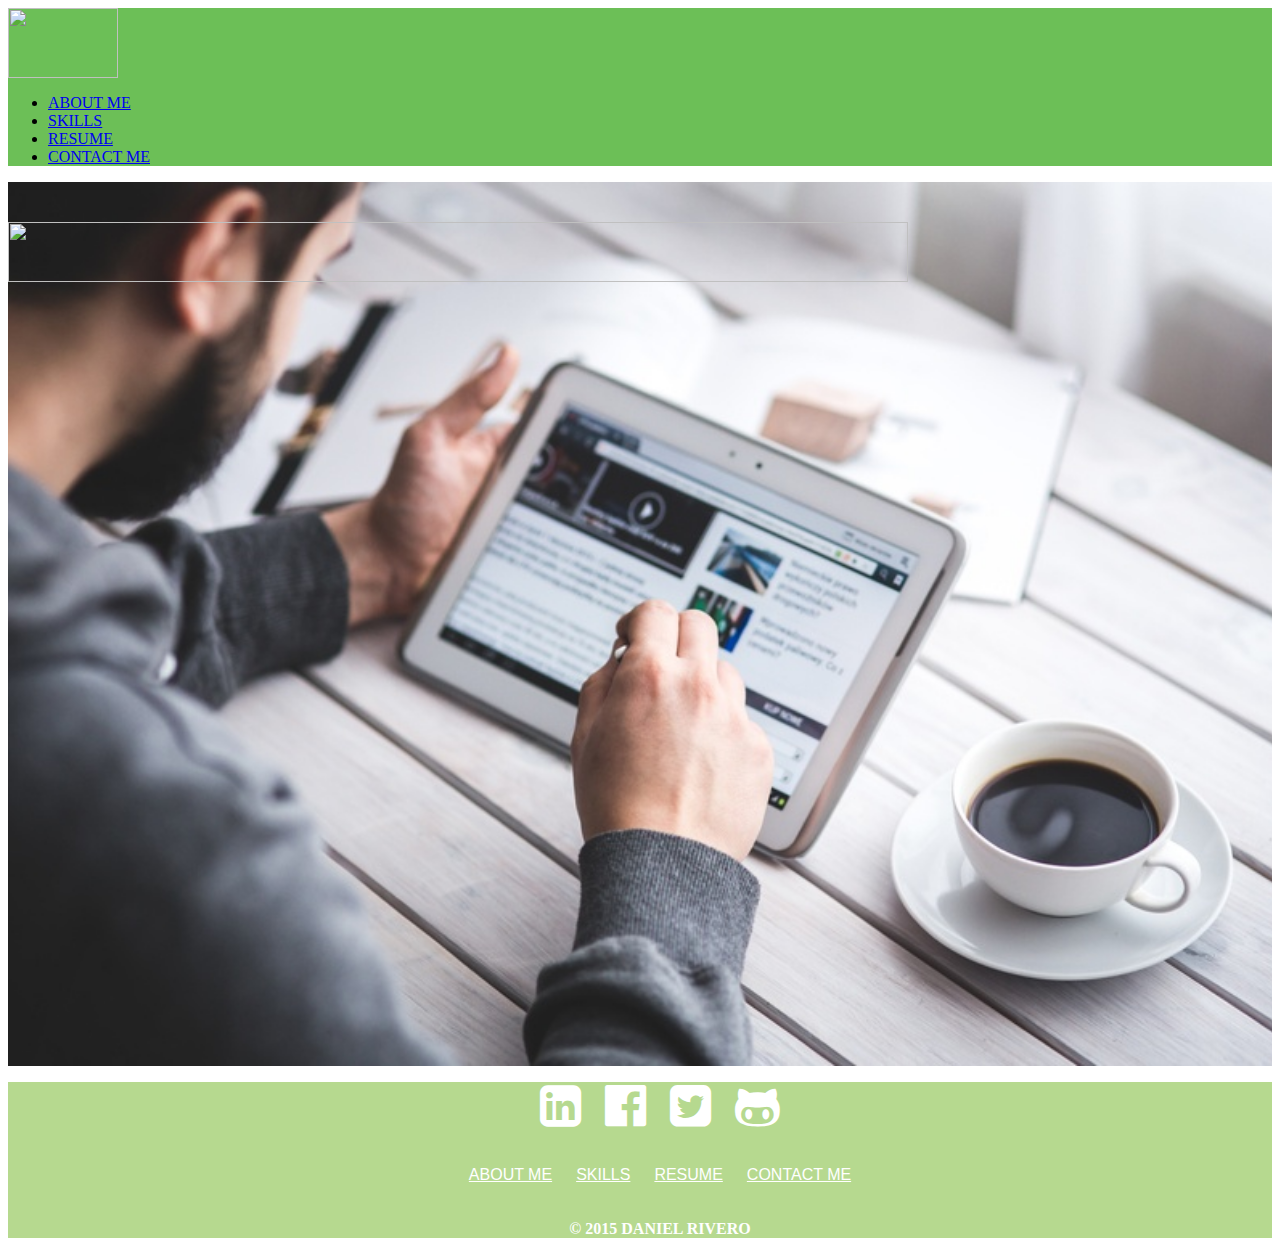
==== public/index.html @ 29a72fa2 "Resume slide down" ====
<!DOCTYPE <html>
<html>
  <head>
    <meta charset="UTF-8">
    <meta name="viewport" content="width=device-width, initial-scale=1.0"/>
    <title>Daniel Rivero | Professional Web Design</title>
    <!--Jquery-->
    <script src="https://ajax.googleapis.com/ajax/libs/jquery/2.1.4/jquery.min.js"></script>

    <!--Materialize Jscript Library-->
    <!-- Compiled and minified JavaScript -->
    <script src="https://cdnjs.cloudflare.com/ajax/libs/materialize/0.97.0/js/materialize.min.js"></script>

    <!-- My Javascript -->
    <script src="js/main.js"></script>

    <!-- Materialize Compiled and modified CSS -->
    <link rel="stylesheet" href="https://cdnjs.cloudflare.com/ajax/libs/materialize/0.97.0/css/materialize.min.css">

    <!-- font awesome -->
    <link href="https://fonts.googleapis.com/icon?family=Material+Icons" rel="stylesheet">
    <link rel="stylesheet" href="https://maxcdn.bootstrapcdn.com/font-awesome/4.4.0/css/font-awesome.min.css">

    <!--My Css -->
    <link rel="stylesheet" href="stylesheets/main.css">

  </head>
  <body>
    <!-- Navbar starts here-->
    <div class="navbar-fixed">
      <nav class="my-navbar">
        <div class="nav-wrapper">
          <a href="index.html" class="brand-logo"><img class="drlogo" src="../images/Dani2-2.png"></a>
          <ul class="right hide-on-med-and-down">
            <li><a href="aboutme.html">ABOUT ME</a></li>
            <li><a href="skills.html">SKILLS</a></li>
            <li><a href="resume.html">RESUME</a></li>
            <li class="active"><a href="contactme.html">CONTACT ME</a></li>
          </ul>
        </div>
      </nav>
    </div>

    <!-- Center content starts here-->
    <div class="home-content">

        <!-- <h1 class="titletext">DANIEL RIVERO | WEB DESIGN<a href=""></h1> -->
        <img class= "maintext" src="/images/nombreB.png">

    </div>
    <!-- Footer starts here-->
    <footer class="page-footer">
      <div class="col s12 footer-col-12 my-text align">
        <ul>
          <li><a class= "smbutton" href="http://pr.linkedin.com/pub/daniel-rivero/2b/3ba/361"><i class="fa fa-linkedin-square fa-3x"></i></a> </li>
          <li><a class= "smbutton" href="https://www.facebook.com/danny.rivs"><i class="fa fa-facebook-official fa-3x"></i></a></li>
          <li><a class= "smbutton" href="http://twitter.com/drivero5"><i class="fa fa-twitter-square fa-3x"></i></a></li>
          <li><a class= "smbutton" href="https://github.com/drivs2"><i class="fa fa-github-alt fa-3x"></i></a></li>
        </ul>
        <ul class= "footerlist">
          <li><a href="aboutme.html" class= "linksatbottom linkun">ABOUT ME</a></li>
          <li><a href="skills.html" class= "linksatbottom linkun">SKILLS</a></li>
          <li><a href="resume.html" class= "linksatbottom linkun">RESUME</a></li>
          <li><a href="contactme.html" class= "linksatbottom linkun">CONTACT ME</a></li>
          <p class= "copyright">© 2015 DANIEL RIVERO</p>
      </div>
    </footer>
  </body>
</html>
---- public/stylesheets/main.css ----
/*
body {
   display: flex;
   min-height: 100vh;
   flex-direction: column;
 }

 main {
   flex: 1 0 auto;
 }*/
/*.home-content {
  background: url("../images/man-coffee-cup-pen2.jpg") 100% no-repeat;
  background-size: 100%;
  height: 100%;
  width: 100%;
  min-height: 600px;
  min-width: 800px;
  margin: 0;
  padding: 0;
}*/

/*.hidden{
 display:none;
}*/

.home-content {
    background: url("../images/man-coffee-cup-pen2.jpg") no-repeat;
    background-size: cover;
    height: 100%;
    width: 100%;

}
.home-contentB {
    background: url("../images/people-office-group-team-large2.jpg") no-repeat;
    background-size: cover;
    height: 100%;
    width: 100%;

}

 /*.titletext {
  font-family: sans-serif;
  font-size: 48pt;
  letter-spacing: 5px;
  font-weight: bold;
  margin-left: 20px;
  margin-top: 0px;
  margin-botom: 0px;
}*/

.maintext{
  width: 100%;
  height: 3.75rem;
  max-width: 56.25rem;
  margin-top: 40px;


}
/*.maintext2{
  width: 100%;
  height: 60px;
  max-width: 436px;
  margin-top: 40px;


}*/

/* main color for nav-bar*/
.my-navbar {
  background-color: #6CBF57;
}

.drlogo {
  height: 4.375rem;
  width:  6.875rem;
}

/* attributes for resume class*/
/*.resumediv{
  text-align: center;
}*/

.resumediv{
  text-align: center;
}
.theresume {
  width: 800px;
  height:1035px;
  position: relative;
  opacity:0;
  -moz-transition: opacity 4s; /* Firefox 4 */
  -webkit-transition: opacity 4s; /* Safari and Chrome */
  -o-transition: opacity 4s;
  transition: opacity 4s;
}
  /*padding-left: 0px !important;
  padding-right: 0px !important;*/
}


.contacttext{
  text-align: center;
  padding-top: 2rem;
}


/*skills*/
.iconlist{
  display:inline; !important;
  text-align: center;
  color: white !important;
  margin-left: 5%;
  margin-right: 3%;
}

.thoseicons{
  display: inline !important;
  margin-top: 20px !important;
}

/*aboutmeclasses*/

.fotoclass{
  text-align: center;
  padding-top: 3rem;
}

.fotoseria{
  width: 400px;
  height: 400px;
  margin: 0 auto;
}

/*bio classes*/

.actualbio{
  font-family: helvetica;
  font-size: 1.5rem;
  text-align: justify;}


/* Attributes for the skills icons*/



.html5{
  height: 150px;
  width: 150px;
}

.cssicon{
  height: 150px;
  width: 107px;
}
.octo{
  height: 150px;
  width: 150px;
}
.jslogo{
  height: 150px;
  width: 150px;
}
.ableton{
  height: 160px;
  width: 164px;
}


.footer-col-12 li {
  display: inline-block;
  vertical-align: middle;
  padding: 0 10px 20px 10px;
  /*width: 100%;*/
}
.page-footer {
  margin-top: 0px !important;
  margin-bottom: 0px !important;
  padding-bottom: 0px !important;
  background-color: #B6D98F !important;
  text-align: center;


}

.smbutton {
   /*color: #A0ABB1;*/
   color: white;
}

.linksatbottom {
  font-family: sans-serif;
  font-size: 16px;
  text-align: center;
  color: white !important;

}



.linkun:hover {
  text-decoration: underline;
}

.copyright {
  text-align: center;
  color: white;
  font-weight: bold;
  margin-bottom: 0;
  padding-bottom: 0;
}
.page-footer{
  width: 100%;
}

.footerlist{
  margin-bottom: 0;
  padding-bottom: 0;
}


.contactA {
  color: black;
  margin-top: 0;
  font-family: helvetica;
  font-size: 6rem;

}


.contactB{
  font-size: 3rem;
  color: black;
}

.emaillink{
  color: #6CBF57 !important;
}
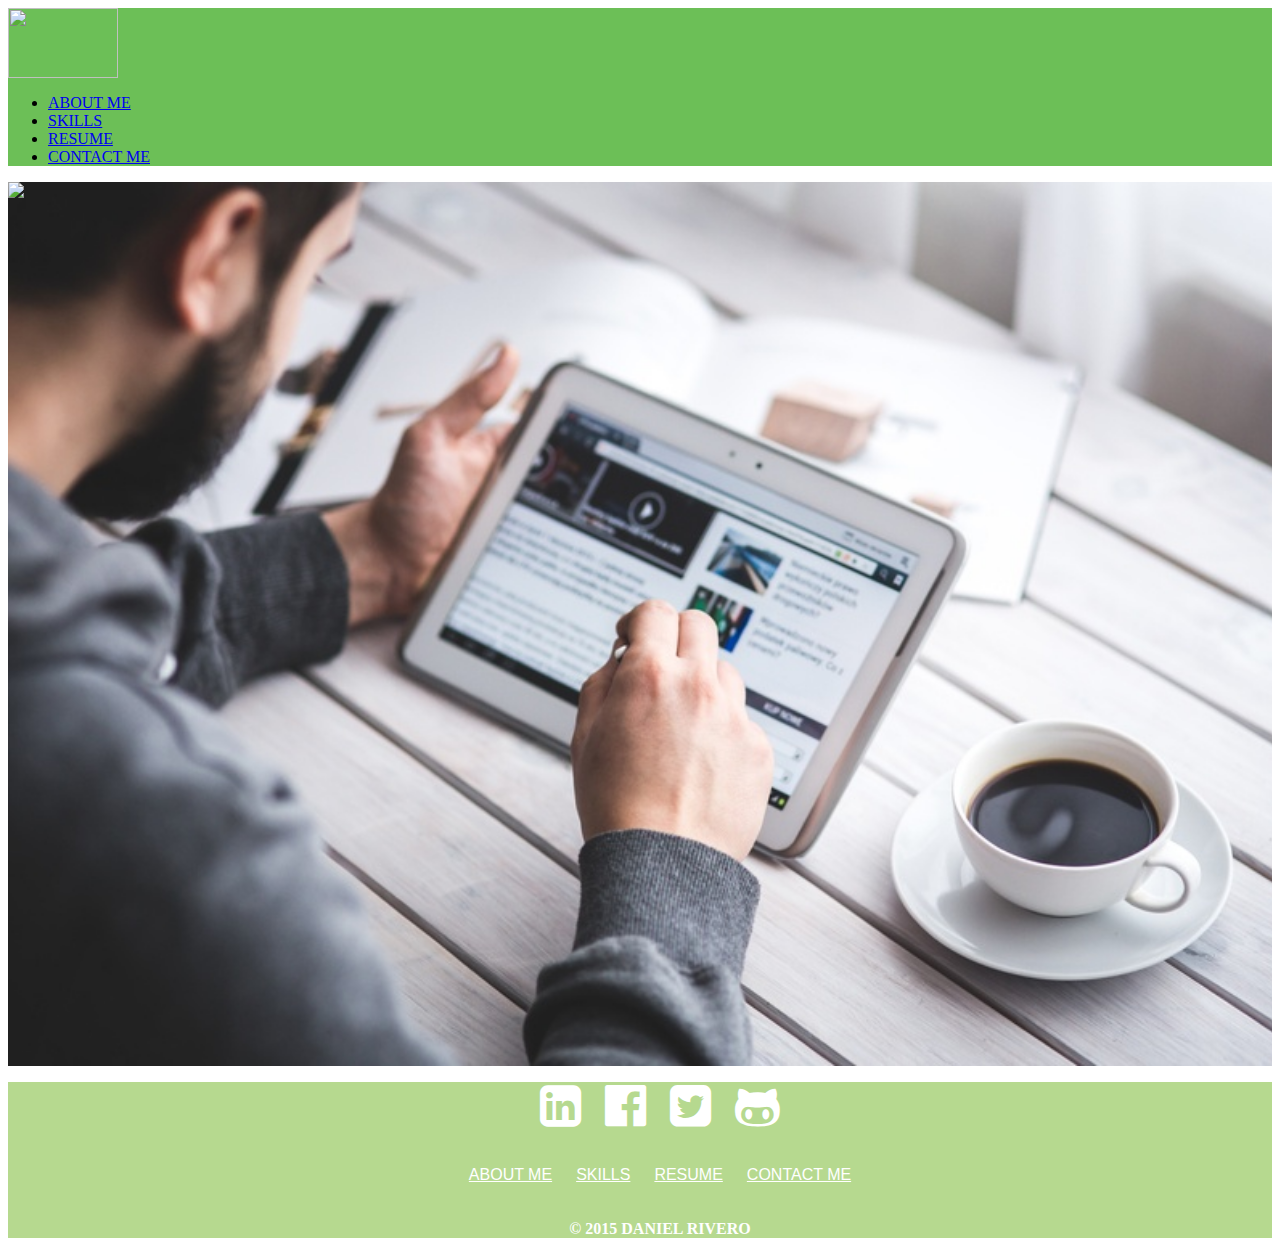
==== commit 2f273233: "responsive attempts" ====
--- a/public/index.html
+++ b/public/index.html
@@ -45,7 +45,7 @@
     <div class="home-content">
 
         <!-- <h1 class="titletext">DANIEL RIVERO | WEB DESIGN<a href=""></h1> -->
-        <img class= "maintext" src="/images/nombreB.png">
+        <img class= "maintext, responsive-img" src="/images/nombreB.png">
 
     </div>
     <!-- Footer starts here-->
--- a/public/stylesheets/main.css
+++ b/public/stylesheets/main.css
@@ -23,6 +23,35 @@
  display:none;
 }*/
 
+
+/* These classes can be added to HTML Elements
+ * to affect visibility on certain displays.
+ */
+.hide-on-small-only
+.hide-on-small-and-down
+.hide-on-med-and-down
+.hide-on-med-and-up
+.hide-on-med-only
+.hide-on-large-only
+.show-on-large
+.show-on-medium
+.show-on-small
+.show-on-medium-and-up
+.show-on-medium-and-down
+
+@media #{$small-and-down} {
+    // styles for small screens and down
+  }
+  @media #{$medium-and-up} {
+    // styles for medium screens and larger
+  }
+  @media #{$medium-and-down} {
+    // styles for medium screens and down
+  }
+  @media #{$large-and-up} {
+    // styles for large screens and up
+  }
+
 .home-content {
     background: url("../images/man-coffee-cup-pen2.jpg") no-repeat;
     background-size: cover;
@@ -38,6 +67,13 @@
 
 }
 
+.home-contentC {
+    background: url("../images/coffee2.jpg") no-repeat;
+    background-size: cover;
+    height: 100%;
+    width: 100%;
+
+}
  /*.titletext {
   font-family: sans-serif;
   font-size: 48pt;
@@ -52,7 +88,9 @@
   width: 100%;
   height: 3.75rem;
   max-width: 56.25rem;
-  margin-top: 40px;
+  margin-top: 40px !important;
+
+
 
 
 }
@@ -97,10 +135,13 @@
   padding-right: 0px !important;*/
 }
 
-
-.contacttext{
-  text-align: center;
-  padding-top: 2rem;
+/* Contact me */
+.mailme{
+  font-family: sans-serif;
+  font-size: 16px;
+  text-align: center;
+  color: white !important;
+
 }
 
 
@@ -187,6 +228,10 @@
    color: white;
 }
 
+.smbutton2 {
+  color: black;
+}
+
 .linksatbottom {
   font-family: sans-serif;
   font-size: 16px;
@@ -223,15 +268,15 @@
   margin-top: 0;
   font-family: helvetica;
   font-size: 6rem;
-
-}
-
-
-.contactB{
+  font-weight: bold;
+  text-align: left;
+
+}
+
+
+/*.contactB{
   font-size: 3rem;
   color: black;
-}
-
-.emaillink{
-  color: #6CBF57 !important;
-}
+  text-align: left;
+  display:inline; !important;
+}*/
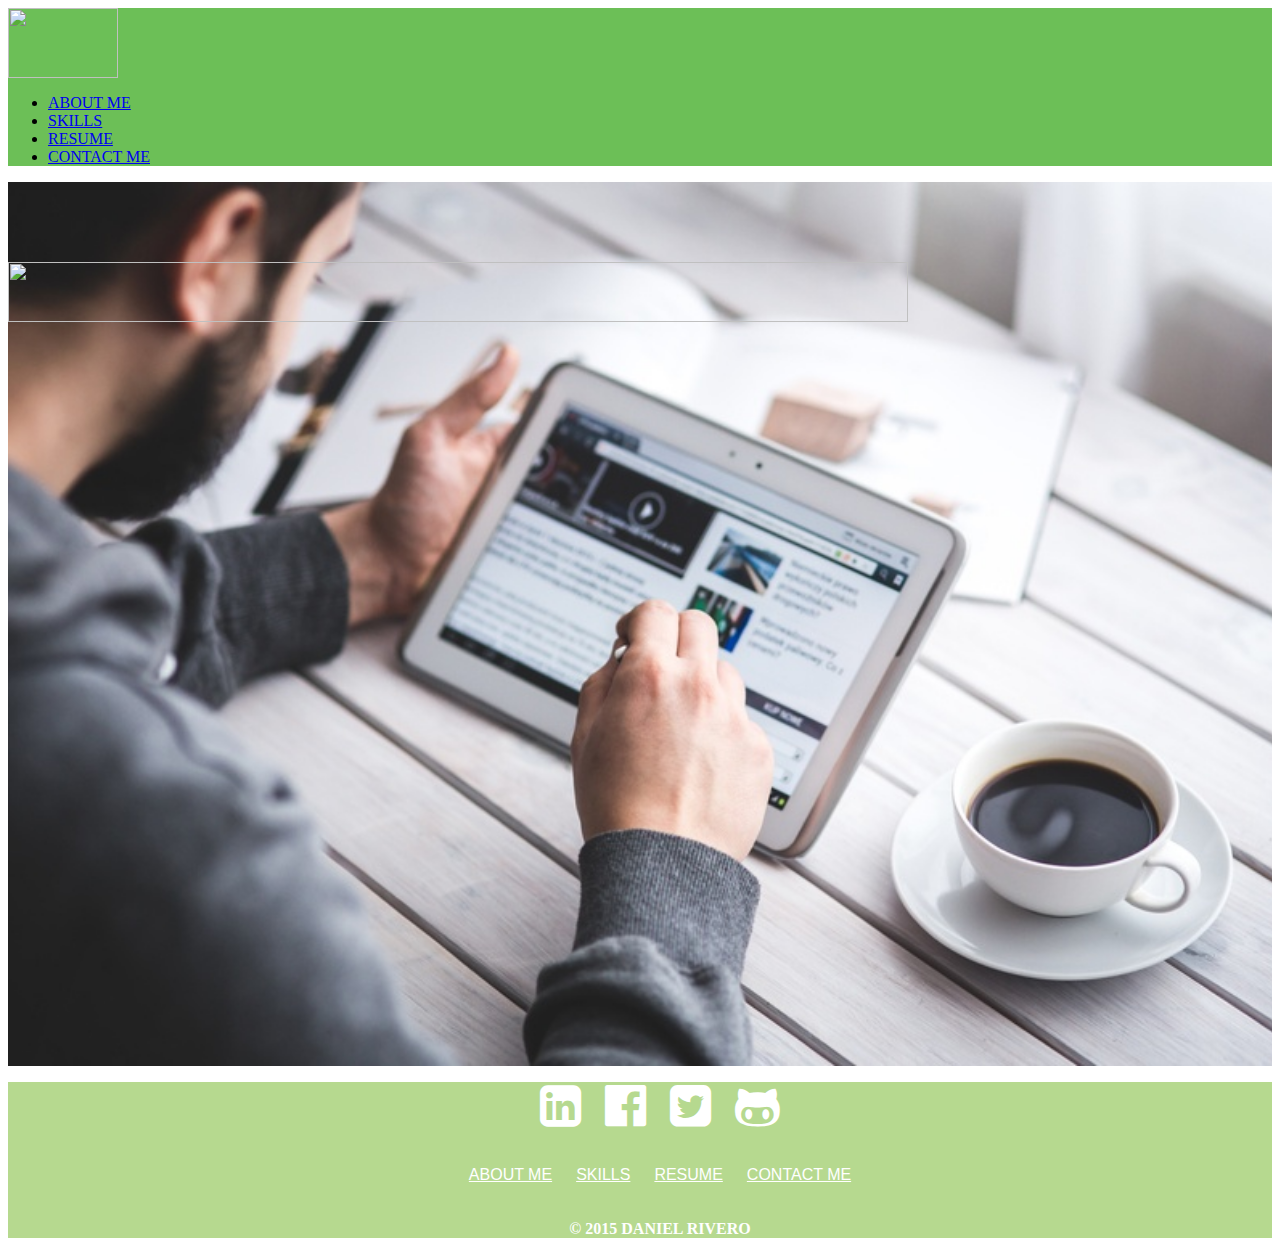
==== commit bbd3eefb: "Jquery UI * other changes" ====
--- a/public/index.html
+++ b/public/index.html
@@ -13,6 +13,11 @@
 
     <!-- My Javascript -->
     <script src="js/main.js"></script>
+
+    <!-- Jquery UI -->
+    <link rel="stylesheet" href="jquery-ui.min.css">
+    <script src="external/jquery/jquery.js"></script>
+    <script src="jquery-ui.min.js"></script>
 
     <!-- Materialize Compiled and modified CSS -->
     <link rel="stylesheet" href="https://cdnjs.cloudflare.com/ajax/libs/materialize/0.97.0/css/materialize.min.css">
@@ -45,7 +50,7 @@
     <div class="home-content">
 
         <!-- <h1 class="titletext">DANIEL RIVERO | WEB DESIGN<a href=""></h1> -->
-        <img class= "maintext, responsive-img" src="/images/nombreB.png">
+        <img class= "maintext responsive-img" src="/images/nombreB.png">
 
     </div>
     <!-- Footer starts here-->
--- a/public/stylesheets/main.css
+++ b/public/stylesheets/main.css
@@ -89,11 +89,11 @@
   height: 3.75rem;
   max-width: 56.25rem;
   margin-top: 40px !important;
-
-
-
-
-}
+  padding-top: 40px !important;
+  display:none;
+}
+
+
 /*.maintext2{
   width: 100%;
   height: 60px;
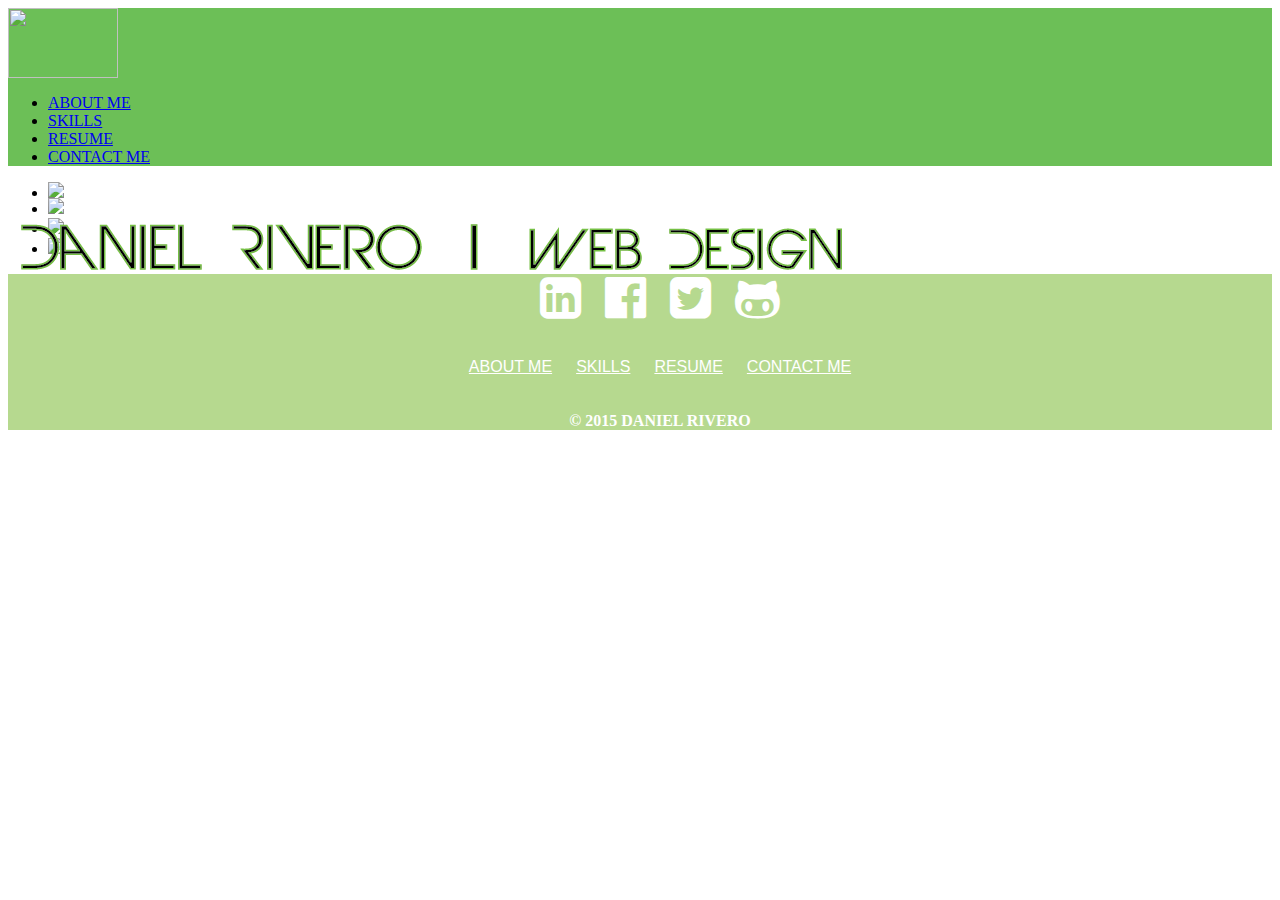
==== commit 6d549695: "slider that works" ====
--- a/public/index.html
+++ b/public/index.html
@@ -46,13 +46,21 @@
       </nav>
     </div>
 
-    <!-- Center content starts here-->
-    <div class="home-content">
+    <img class="maintext responsive-img" src="images/nombreB.png">
+    <div class="slider">
+      <ul class="slides">
+        <li>
+          <img src="../images/man-coffee-cup-pen2.jpg">
+        <div class="caption center-align">
+        </div>
+      </li>
 
-        <!-- <h1 class="titletext">DANIEL RIVERO | WEB DESIGN<a href=""></h1> -->
-        <img class= "maintext responsive-img" src="/images/nombreB.png">
+        <li><img src="../images/people-office-group-team-large2.jpg"></li>
+        <li><img src="../images/coffee2.jpg"></li>
+        <li><img src="../images/person-apple-laptop-notebook-large.jpg"></li>
+      </ul>
+    </div>
 
-    </div>
     <!-- Footer starts here-->
     <footer class="page-footer">
       <div class="col s12 footer-col-12 my-text align">
--- a/public/stylesheets/main.css
+++ b/public/stylesheets/main.css
@@ -53,14 +53,12 @@
   }
 
 .home-content {
-    background: url("../images/man-coffee-cup-pen2.jpg") no-repeat;
     background-size: cover;
     height: 100%;
     width: 100%;
 
 }
 .home-contentB {
-    background: url("../images/people-office-group-team-large2.jpg") no-repeat;
     background-size: cover;
     height: 100%;
     width: 100%;
@@ -86,11 +84,12 @@
 
 .maintext{
   width: 100%;
-  height: 3.75rem;
-  max-width: 56.25rem;
-  margin-top: 40px !important;
+  height: 50px;
+  max-width: 845px;
+  margin-top: 10x !important;
   padding-top: 40px !important;
-  display:none;
+  z-index: 100;
+  position: absolute;
 }
 
 
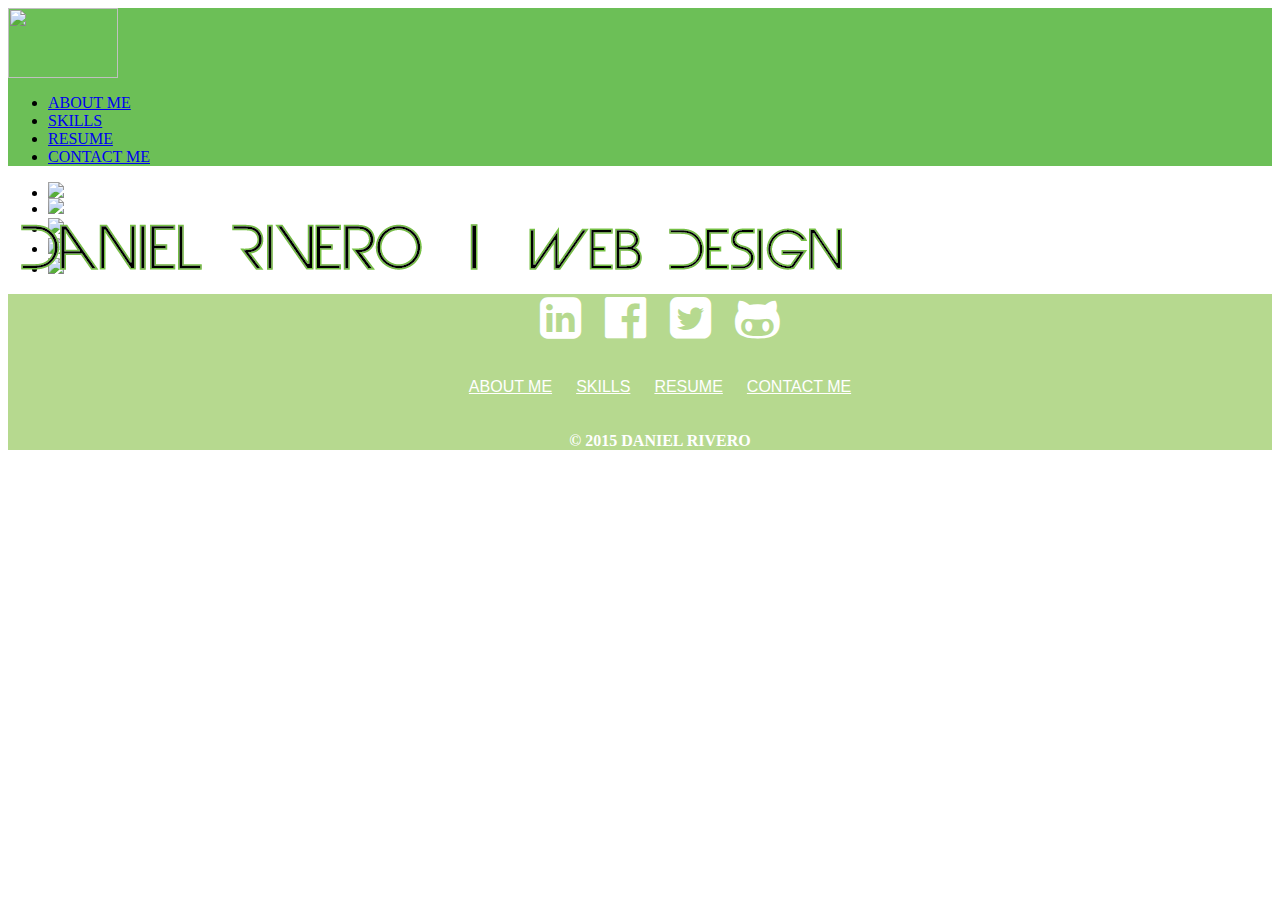
==== commit 30fa55b8: "hand coffee picture" ====
--- a/public/index.html
+++ b/public/index.html
@@ -46,7 +46,7 @@
       </nav>
     </div>
 
-    <img class="maintext responsive-img" src="images/nombreB.png">
+    <img onload="this.style.opacity='1';"class="maintext responsive-img" src="images/nombreB.png">
     <div class="slider">
       <ul class="slides">
         <li>
@@ -58,6 +58,8 @@
         <li><img src="../images/people-office-group-team-large2.jpg"></li>
         <li><img src="../images/coffee2.jpg"></li>
         <li><img src="../images/person-apple-laptop-notebook-large.jpg"></li>
+        <li><img src="../images/handscoffee.jpg"></li>
+        <!-- <li><img src="../images/laptopgreen.jpg"></li> -->
       </ul>
     </div>
 
--- a/public/stylesheets/main.css
+++ b/public/stylesheets/main.css
@@ -59,6 +59,7 @@
 
 }
 .home-contentB {
+    background: url("../images/people-office-group-team-large2.jpg");
     background-size: cover;
     height: 100%;
     width: 100%;
@@ -90,6 +91,11 @@
   padding-top: 40px !important;
   z-index: 100;
   position: absolute;
+  opacity:0;
+  -moz-transition: opacity 4s; /* Firefox 4 */
+  -webkit-transition: opacity 4s; /* Safari and Chrome */
+  -o-transition: opacity 4s;
+  transition: opacity 4s;
 }
 
 
@@ -146,8 +152,7 @@
 
 /*skills*/
 .iconlist{
-  display:inline; !important;
-  text-align: center;
+  display:inline;
   color: white !important;
   margin-left: 5%;
   margin-right: 3%;
@@ -272,7 +277,17 @@
 
 }
 
-
+#butts{
+margin-left; 5em;
+}
+
+.cool-btn-color{
+  background-color: #6CBF57;
+}
+
+.color-btn-color:hover{
+  /*background-color: #B6D98F !important;*/
+}
 /*.contactB{
   font-size: 3rem;
   color: black;
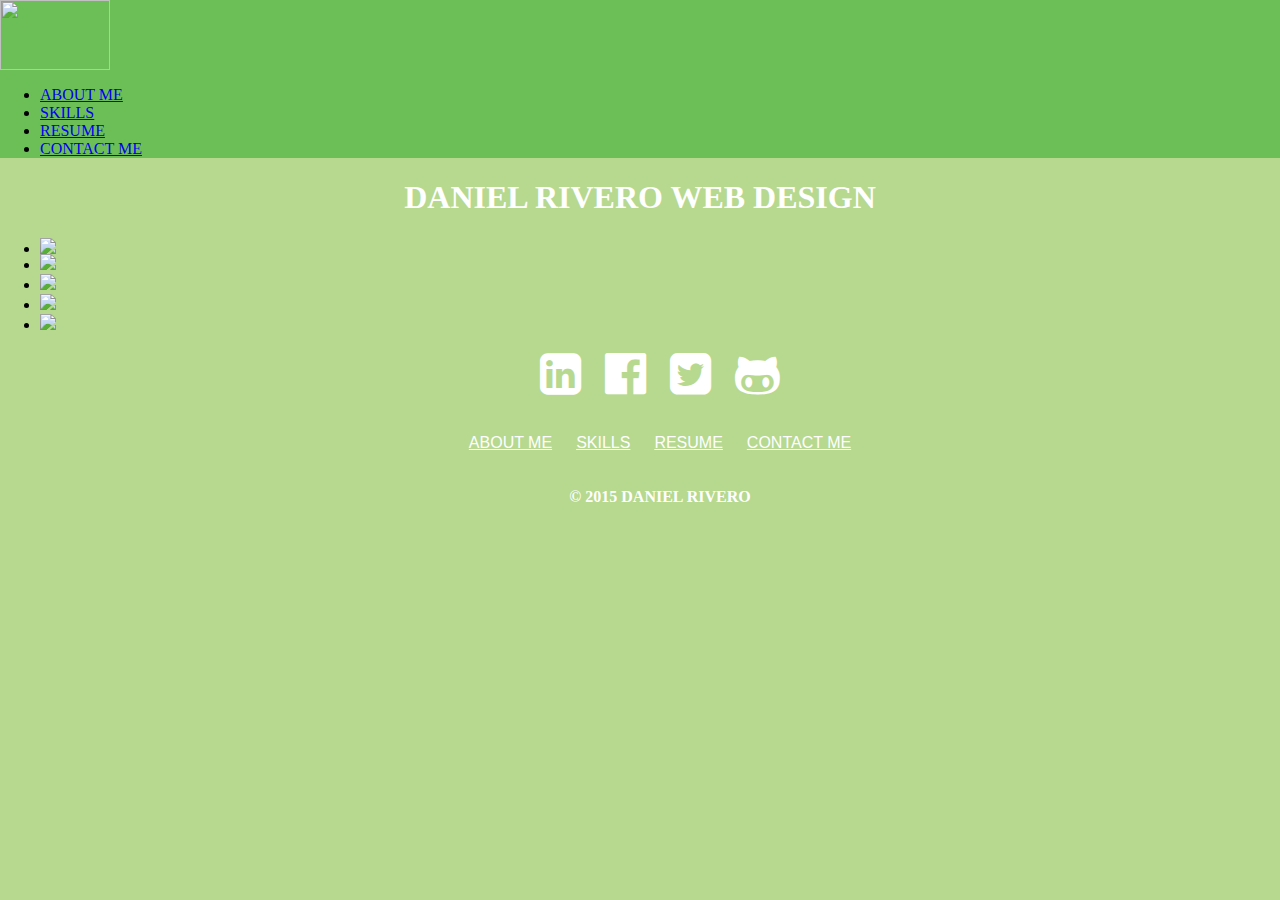
==== commit 1ca3d9b6: "Better Font, cleaner look" ====
--- a/public/index.html
+++ b/public/index.html
@@ -46,7 +46,10 @@
       </nav>
     </div>
 
-    <img onload="this.style.opacity='1';"class="maintext responsive-img" src="images/nombreB.png">
+    <!-- <img onload="this.style.opacity='1';"class="maintext responsive-img" src="images/nombreB.png"> -->
+
+    <h1>DANIEL RIVERO WEB DESIGN</h1>
+
     <div class="slider">
       <ul class="slides">
         <li>
--- a/public/stylesheets/main.css
+++ b/public/stylesheets/main.css
@@ -8,6 +8,10 @@
  main {
    flex: 1 0 auto;
  }*/
+ body{
+   margin: 0;
+   background-color: #B6D98F !important;
+ }
 /*.home-content {
   background: url("../images/man-coffee-cup-pen2.jpg") 100% no-repeat;
   background-size: 100%;
@@ -27,17 +31,7 @@
 /* These classes can be added to HTML Elements
  * to affect visibility on certain displays.
  */
-.hide-on-small-only
-.hide-on-small-and-down
-.hide-on-med-and-down
-.hide-on-med-and-up
-.hide-on-med-only
-.hide-on-large-only
-.show-on-large
-.show-on-medium
-.show-on-small
-.show-on-medium-and-up
-.show-on-medium-and-down
+
 
 @media #{$small-and-down} {
     // styles for small screens and down
@@ -52,6 +46,14 @@
     // styles for large screens and up
   }
 
+
+h1{
+  text-align: center;
+  font-family: futura;
+  color: white; 
+}
+
+}
 .home-content {
     background-size: cover;
     height: 100%;
@@ -68,6 +70,14 @@
 
 .home-contentC {
     background: url("../images/coffee2.jpg") no-repeat;
+    background-size: cover;
+    height: 100%;
+    width: 100%;
+
+}
+
+.home-contentD {
+    background: url("../images/laptopgreen.jpg") no-repeat;
     background-size: cover;
     height: 100%;
     width: 100%;
@@ -82,6 +92,7 @@
   margin-top: 0px;
   margin-botom: 0px;
 }*/
+
 
 .maintext{
   width: 100%;
@@ -116,6 +127,7 @@
 .drlogo {
   height: 4.375rem;
   width:  6.875rem;
+  /*display:none;*/
 }
 
 /* attributes for resume class*/
@@ -174,6 +186,12 @@
   width: 400px;
   height: 400px;
   margin: 0 auto;
+  padding: 0 auto;
+  -webkit-border-radius: 50px;
+  -moz-border-radius: 50px;
+  border-radius: 50px;
+
+
 }
 
 /*bio classes*/
@@ -181,7 +199,8 @@
 .actualbio{
   font-family: helvetica;
   font-size: 1.5rem;
-  text-align: justify;}
+  text-align: justify;
+  padding: 80px;}
 
 
 /* Attributes for the skills icons*/
@@ -223,7 +242,7 @@
   padding-bottom: 0px !important;
   background-color: #B6D98F !important;
   text-align: center;
-
+  height: fixed;
 
 }
 
@@ -233,7 +252,7 @@
 }
 
 .smbutton2 {
-  color: black;
+  color: #6CBF57;
 }
 
 .linksatbottom {
@@ -258,7 +277,6 @@
   padding-bottom: 0;
 }
 .page-footer{
-  width: 100%;
 }
 
 .footerlist{
@@ -285,9 +303,14 @@
   background-color: #6CBF57;
 }
 
+.twitterhandle{
+  color: #6CBF57;
+}
+
 .color-btn-color:hover{
   /*background-color: #B6D98F !important;*/
 }
+
 /*.contactB{
   font-size: 3rem;
   color: black;
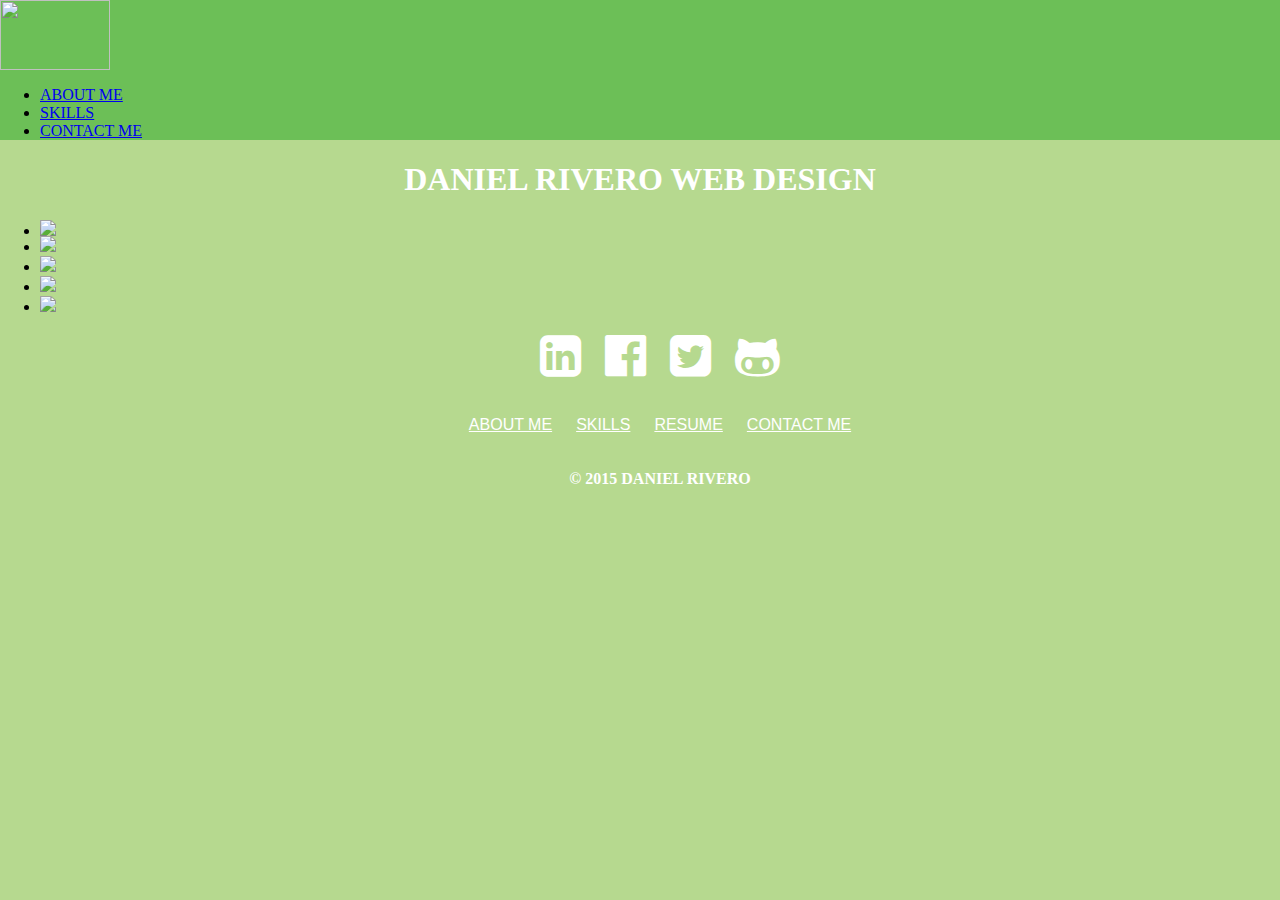
==== commit c191b723: "removal of resume for further edits" ====
--- a/public/index.html
+++ b/public/index.html
@@ -39,7 +39,7 @@
           <ul class="right hide-on-med-and-down">
             <li><a href="aboutme.html">ABOUT ME</a></li>
             <li><a href="skills.html">SKILLS</a></li>
-            <li><a href="resume.html">RESUME</a></li>
+            <!-- <li><a href="resume.html">RESUME</a></li> -->
             <li class="active"><a href="contactme.html">CONTACT ME</a></li>
           </ul>
         </div>
--- a/public/stylesheets/main.css
+++ b/public/stylesheets/main.css
@@ -50,7 +50,7 @@
 h1{
   text-align: center;
   font-family: futura;
-  color: white; 
+  color: white;
 }
 
 }
@@ -200,8 +200,9 @@
   font-family: helvetica;
   font-size: 1.5rem;
   text-align: justify;
-  padding: 80px;}
-
+  padding: 80px;
+  color: white;
+}
 
 /* Attributes for the skills icons*/
 
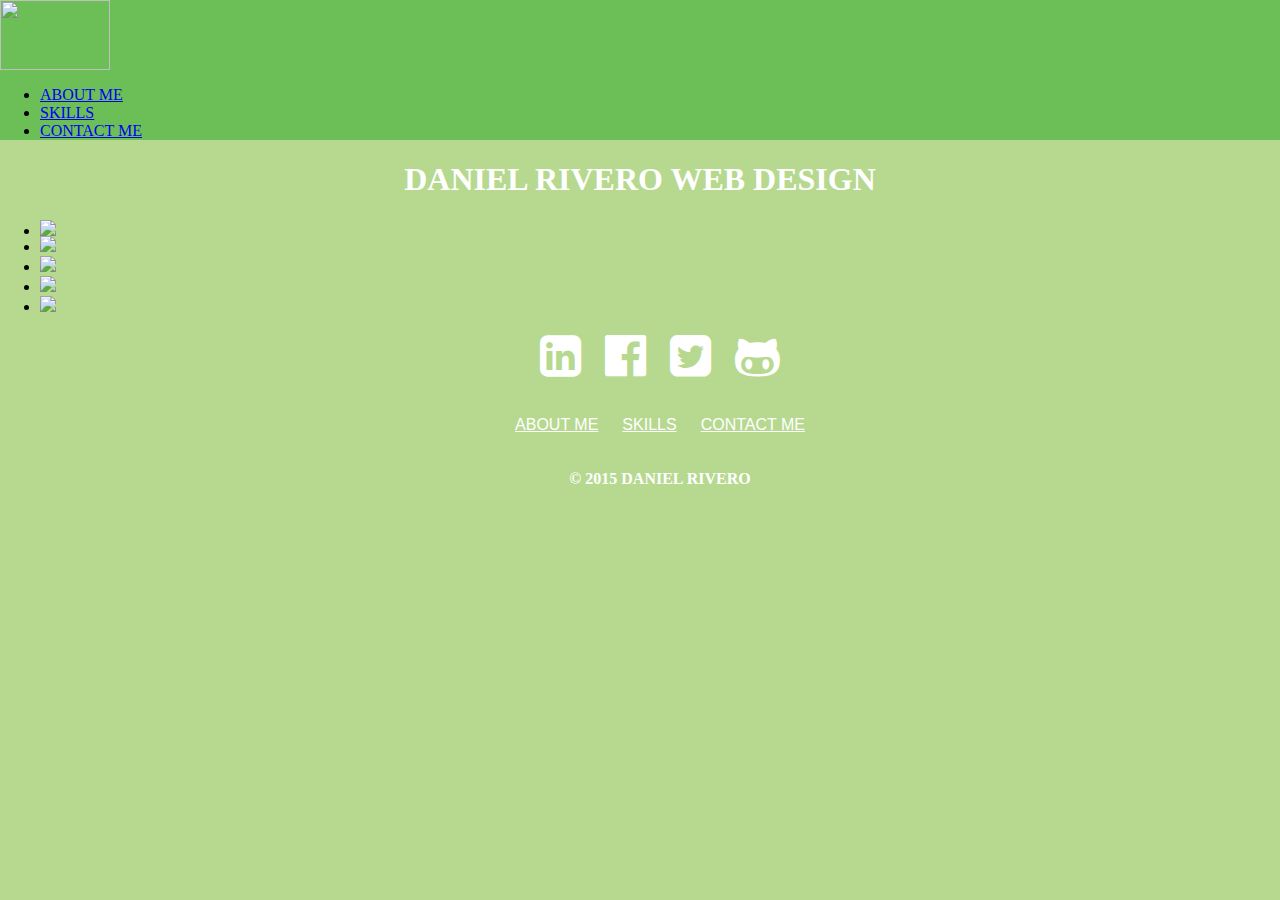
==== commit f991bccd: "More removal of footer links to resume" ====
--- a/public/index.html
+++ b/public/index.html
@@ -78,7 +78,7 @@
         <ul class= "footerlist">
           <li><a href="aboutme.html" class= "linksatbottom linkun">ABOUT ME</a></li>
           <li><a href="skills.html" class= "linksatbottom linkun">SKILLS</a></li>
-          <li><a href="resume.html" class= "linksatbottom linkun">RESUME</a></li>
+          <!-- <li><a href="resume.html" class= "linksatbottom linkun">RESUME</a></li> -->
           <li><a href="contactme.html" class= "linksatbottom linkun">CONTACT ME</a></li>
           <p class= "copyright">© 2015 DANIEL RIVERO</p>
       </div>
